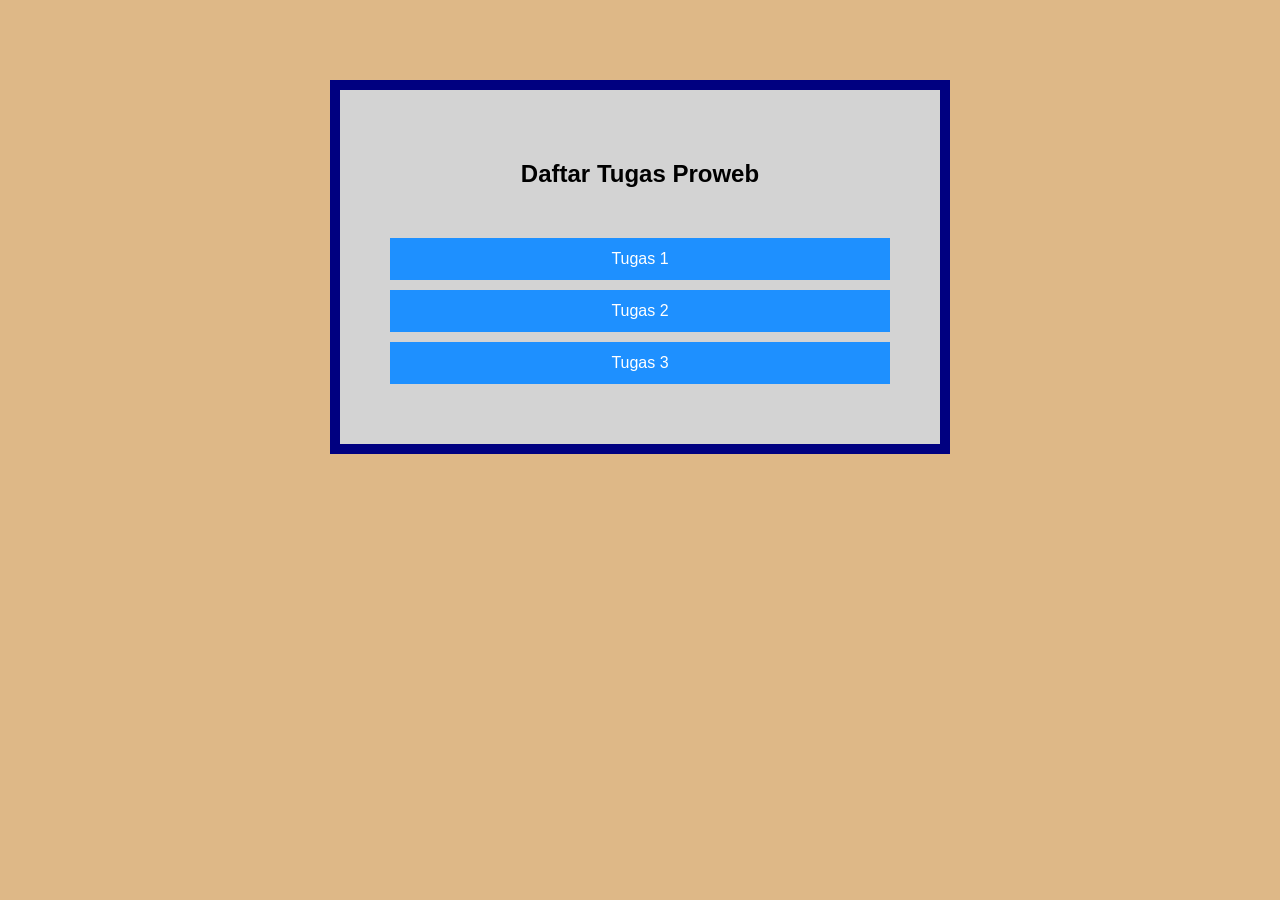
==== index.html @ 842c36cb "baru" ====
<!DOCTYPE html>
<html lang="id">
<head>
    <meta charset="UTF-8">
    <title>Kumpulan Tugas Proweb</title>
    <style>
        body {
            font-family: Arial, sans-serif;
            background-color: burlywood;
            margin-top: 80px; 
        }

        .container {
            width: 500px;         
            margin: 0 auto;       
            background: lightgray ;
            padding: 50px;
            border: 10px solid navy;
            text-align: center;
        }

        h2 {
            margin-bottom: 50px;
        }

        a {
            display: block;
            padding: 12px;
            margin-bottom: 10px;
            background-color: dodgerblue;
            color: white;
            text-decoration: none;
            font-size: 16px;
        }

    </style>
</head>
<body>

    <div class="container">
        <h2>Daftar Tugas Proweb</h2>
        <a href="barca/tugas1.html">Tugas 1</a>
        <a href="tugas/tugas2.html">Tugas 2</a>
        <a href="tugas/kalkulator.html">Tugas 3</a>
    </div>

</body>
</html>
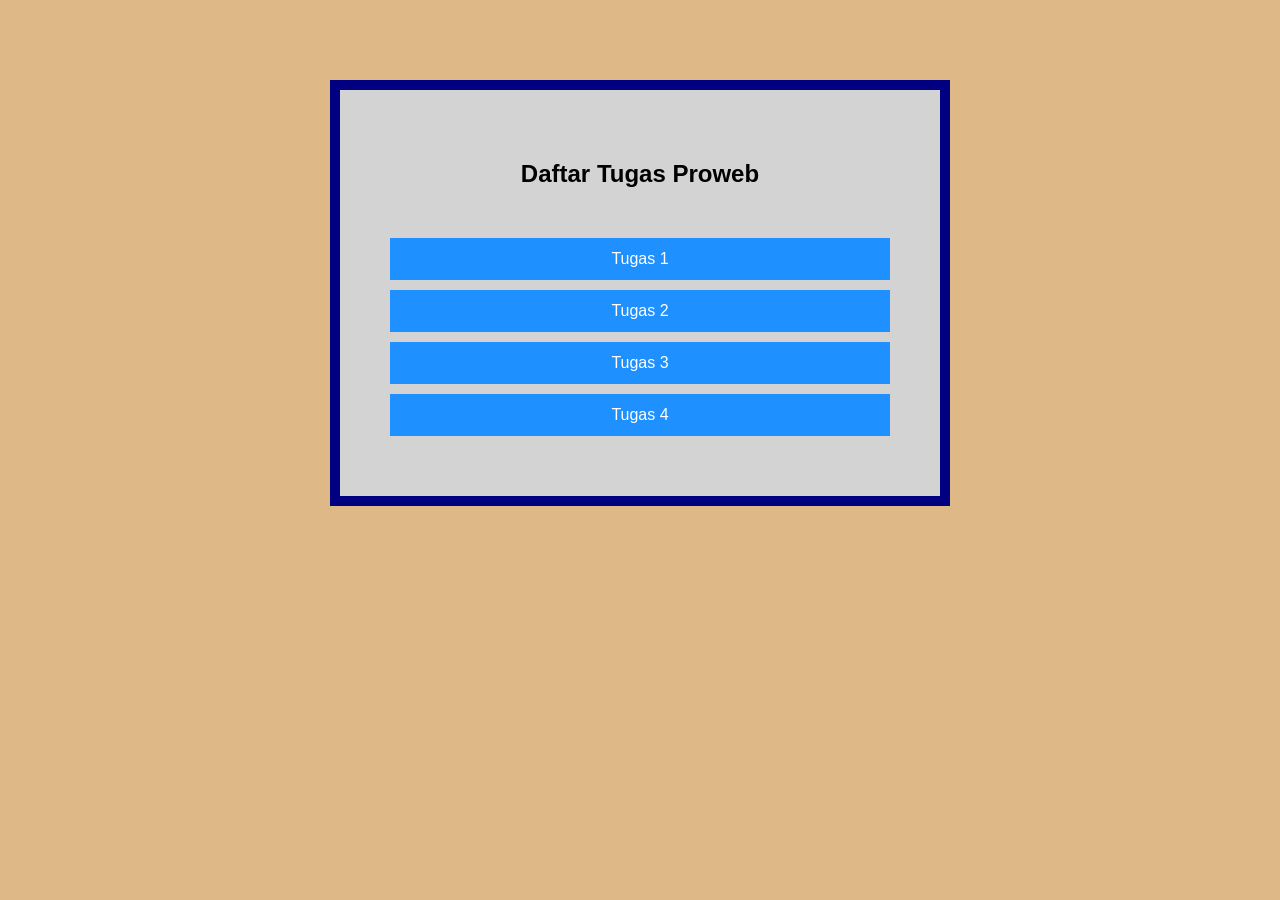
==== commit b0bafd2f: "33" ====
--- a/index.html
+++ b/index.html
@@ -42,6 +42,7 @@
         <a href="barca/tugas1.html">Tugas 1</a>
         <a href="tugas/tugas2.html">Tugas 2</a>
         <a href="tugas/kalkulator.html">Tugas 3</a>
+        <a href="tugas4/belajar-bootstrap.html">Tugas 4</a>
     </div>
 
 </body>
